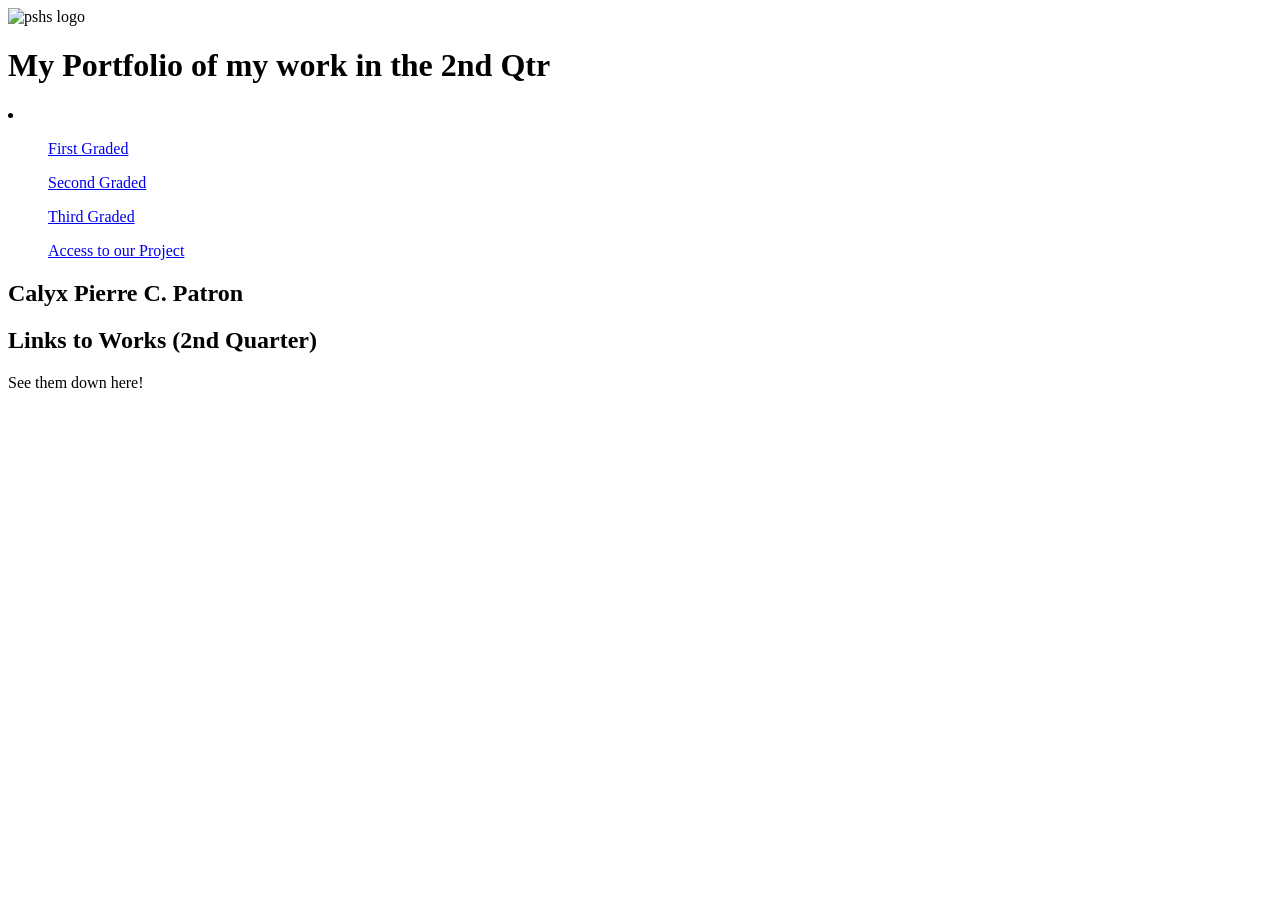
==== index.html @ 3e2a843a "Merge branch 'main' of https://github.com/calyx-r3ppl328/CS3_2ndQtrPortfolio" ====
<!DOCTYPE html>
<html lang="en">
<head>
  <meta charset="UTF-8">
  <meta name="viewport" content="width-device-width, inital-scale=1.0">
  <meta name="description" content="2Q Portfolio">
  <meta name="keywords" content="2Q, Portfolio, Projects, Web Development">
  <meta name="author" content="Calyx Patron">

  <title>Patron, Calyx Pierre Portfolio (2nd Quarter)</title>
  <link rel="stylesheet" href="styles.css">
  <link rel = "icon" href = "../assets/pshs.jpg" type = "image/png">
</head>
<body>
  <header>
    <div>
      <img src="./assets/pshstransparent.png" alt="pshs logo" title="The Official Logo" style="width: 300px; height: 200px;">
        <h1>
          My Portfolio of my work in the 2nd Qtr
        </h1>
      </img>
      <nav>
        <li>
          <ol> <a href="./public/2Q1GMagnesiumPatron_Discography.html"> First Graded </a> </ol>
          <ol> <a href="./public/2Q2GMagnesiumPatron_Discography.html"> Second Graded </a> </ol>
          <ol> <a href="#"> Third Graded </a> </ol>
          <ol> <a href="#"> Access to our Project </a> </ol>
        </li>
      </nav>
    </div>
  </header>
  <section class="w3-container">
   <h1>Calyx Pierre C. Patron</h1>
   <h2>Links to Works (2nd Quarter)</h2>
   <p> See them down here! </p>
   <nav>
    <ul>
    </ul>
   </nav>
  </section>
  <script>
    let x;
    x = 100;
    x = "hi!"
  </script>
</body>
</html>
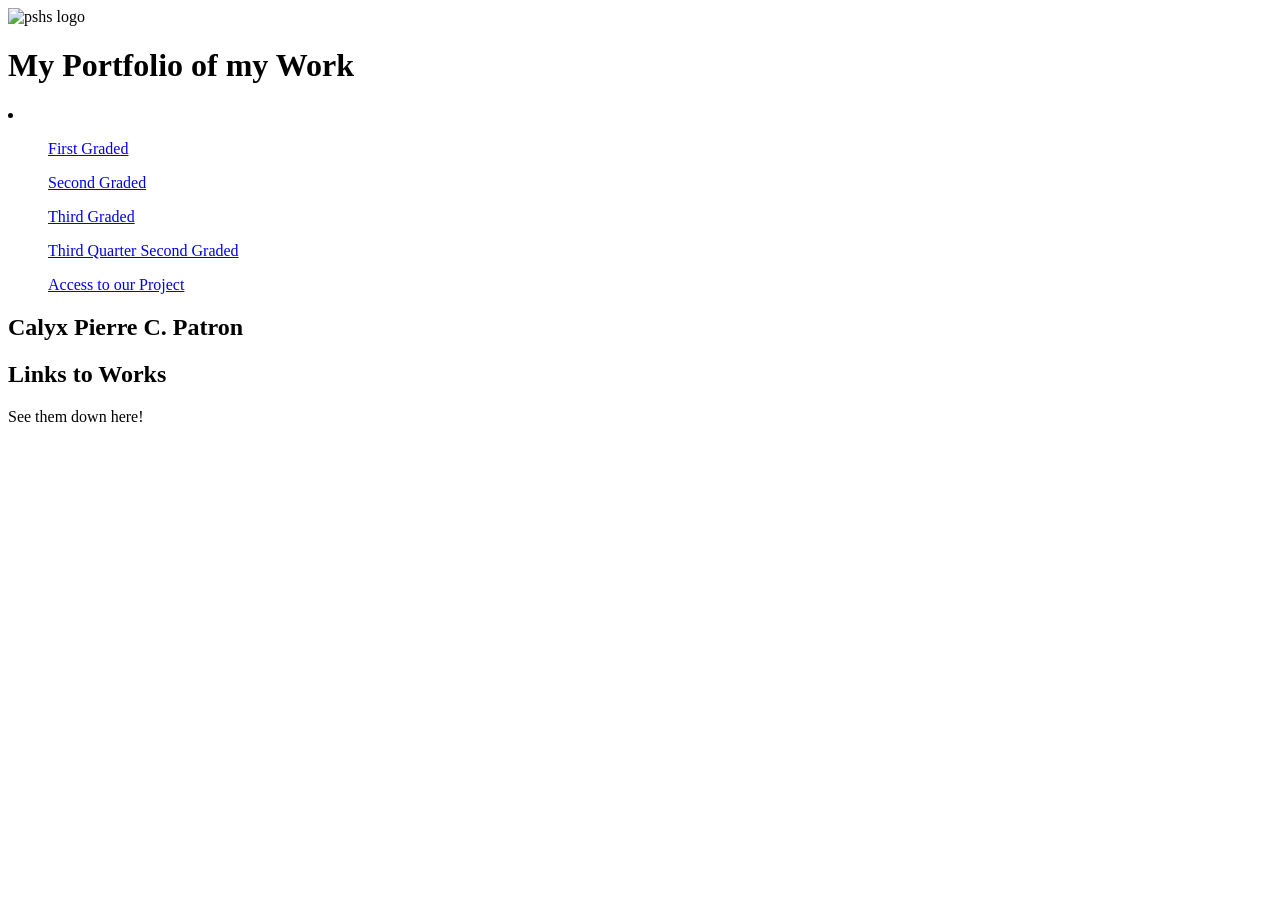
==== commit ddcafabb: "form" ====
--- a/index.html
+++ b/index.html
@@ -7,7 +7,7 @@
   <meta name="keywords" content="2Q, Portfolio, Projects, Web Development">
   <meta name="author" content="Calyx Patron">
 
-  <title>Patron, Calyx Pierre Portfolio (2nd Quarter)</title>
+  <title>Patron, Calyx Pierre Portfolio</title>
   <link rel="stylesheet" href="styles.css">
   <link rel = "icon" href = "../assets/pshs.jpg" type = "image/png">
 </head>
@@ -16,7 +16,7 @@
     <div>
       <img src="./assets/pshstransparent.png" alt="pshs logo" title="The Official Logo" style="width: 300px; height: 200px;">
         <h1>
-          My Portfolio of my work in the 2nd Qtr
+          My Portfolio of my Work
         </h1>
       </img>
       <nav>
@@ -24,6 +24,7 @@
           <ol> <a href="./public/2Q1GMagnesiumPatron_Discography.html"> First Graded </a> </ol>
           <ol> <a href="./public/2Q2GMagnesiumPatron_Discography.html"> Second Graded </a> </ol>
           <ol> <a href="#"> Third Graded </a> </ol>
+          <ol> <a href="./public/Q3_2GMagnesiumPatron.html"> Third Quarter Second Graded </a></ol>
           <ol> <a href="#"> Access to our Project </a> </ol>
         </li>
       </nav>
@@ -31,7 +32,7 @@
   </header>
   <section class="w3-container">
    <h1>Calyx Pierre C. Patron</h1>
-   <h2>Links to Works (2nd Quarter)</h2>
+   <h2>Links to Works</h2>
    <p> See them down here! </p>
    <nav>
     <ul>
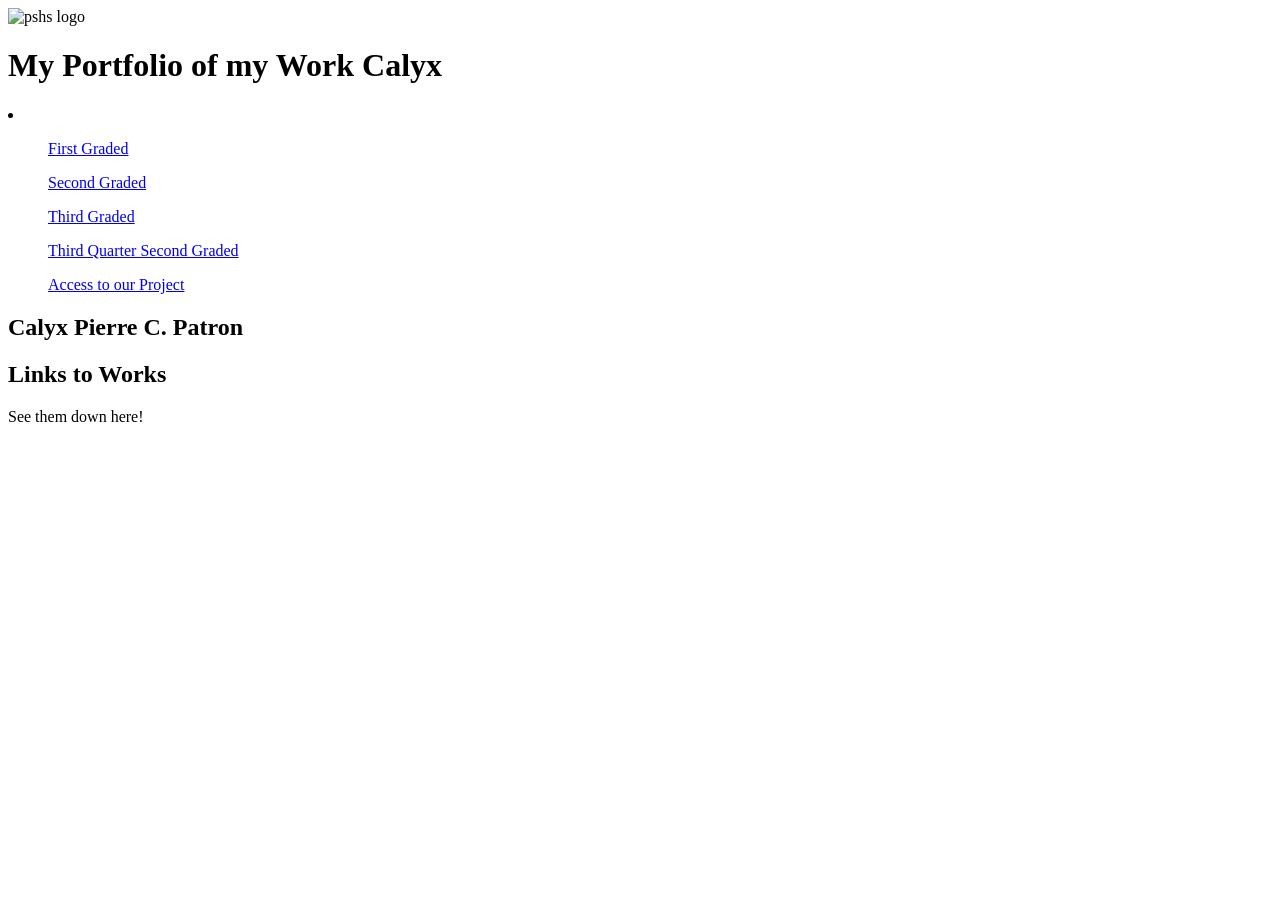
==== commit 009a9f98: "sam" ====
--- a/index.html
+++ b/index.html
@@ -16,7 +16,7 @@
     <div>
       <img src="./assets/pshstransparent.png" alt="pshs logo" title="The Official Logo" style="width: 300px; height: 200px;">
         <h1>
-          My Portfolio of my Work
+          My Portfolio of my Work Calyx
         </h1>
       </img>
       <nav>
@@ -32,17 +32,13 @@
   </header>
   <section class="w3-container">
    <h1>Calyx Pierre C. Patron</h1>
-   <h2>Links to Works</h2>
+   <h2>Links to Works </h2>
    <p> See them down here! </p>
    <nav>
     <ul>
     </ul>
    </nav>
   </section>
-  <script>
-    let x;
-    x = 100;
-    x = "hi!"
-  </script>
+
 </body>
 </html>
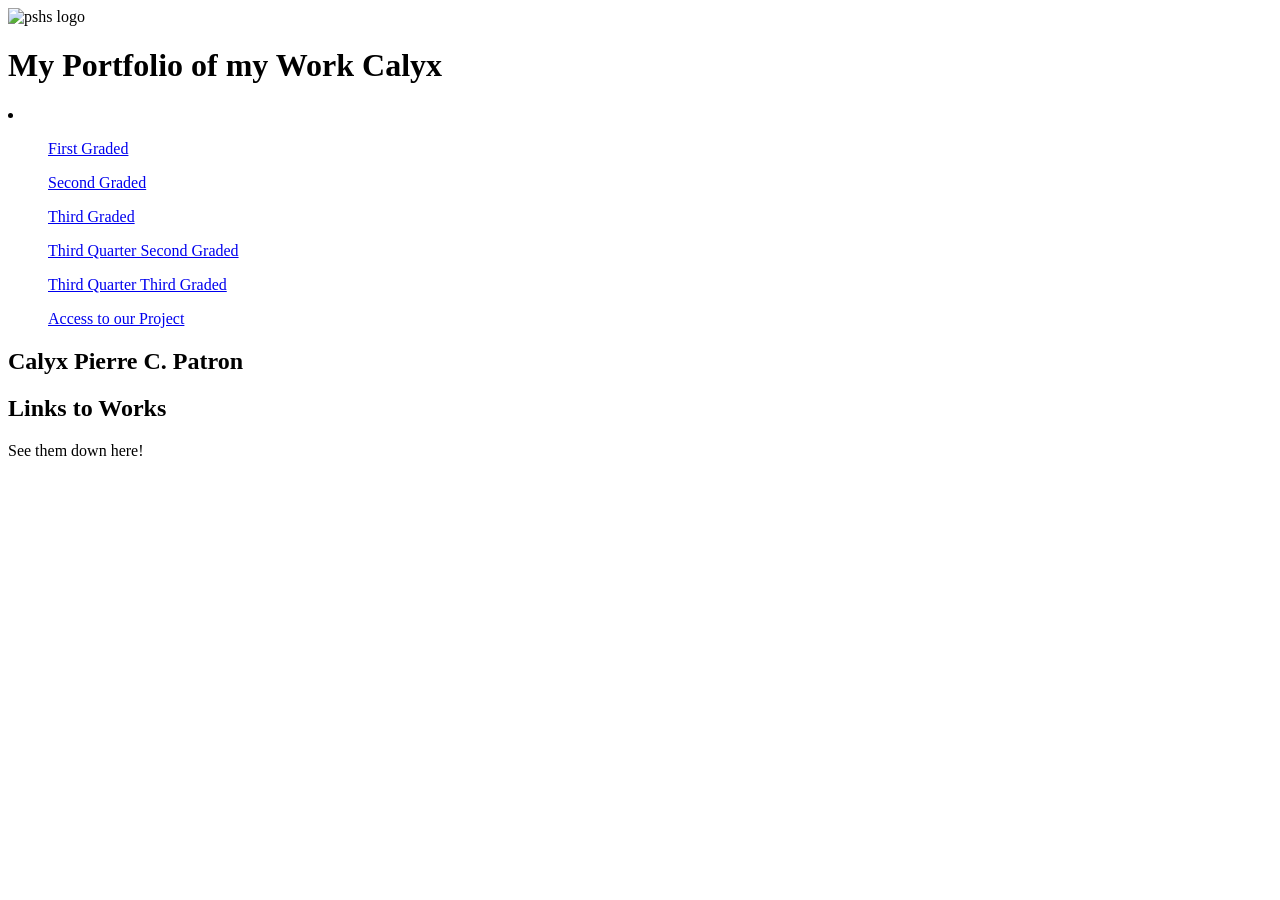
==== commit e0e04782: "3rdgraded" ====
--- a/index.html
+++ b/index.html
@@ -25,6 +25,7 @@
           <ol> <a href="./public/2Q2GMagnesiumPatron_Discography.html"> Second Graded </a> </ol>
           <ol> <a href="#"> Third Graded </a> </ol>
           <ol> <a href="./public/Q3_2GMagnesiumPatron.html"> Third Quarter Second Graded </a></ol>
+          <ol> <a href="./public/Q3_3GMagnesiumPatron.html"> Third Quarter Third Graded </a> </ol>
           <ol> <a href="#"> Access to our Project </a> </ol>
         </li>
       </nav>
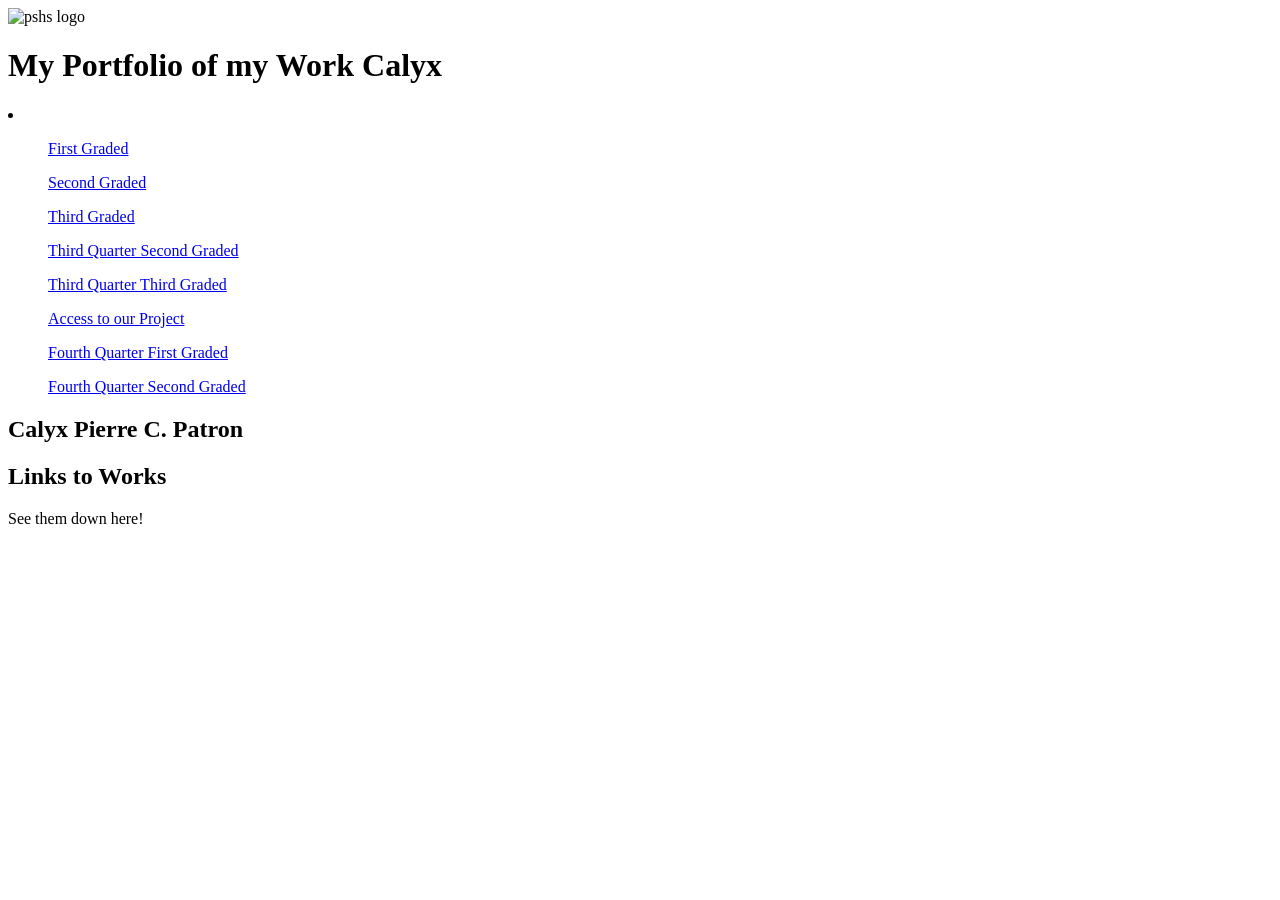
==== commit aa63e1bd: "updatedindex" ====
--- a/index.html
+++ b/index.html
@@ -27,6 +27,8 @@
           <ol> <a href="./public/Q3_2GMagnesiumPatron.html"> Third Quarter Second Graded </a></ol>
           <ol> <a href="./public/Q3_3GMagnesiumPatron.html"> Third Quarter Third Graded </a> </ol>
           <ol> <a href="#"> Access to our Project </a> </ol>
+          <ol> <a href="./public/q41gMagnesiumPatron.html"> Fourth Quarter First Graded </a> </ol>
+          <ol> <a href="./public/q42gMagnesiumPatron.html"> Fourth Quarter Second Graded </a> </ol>
         </li>
       </nav>
     </div>
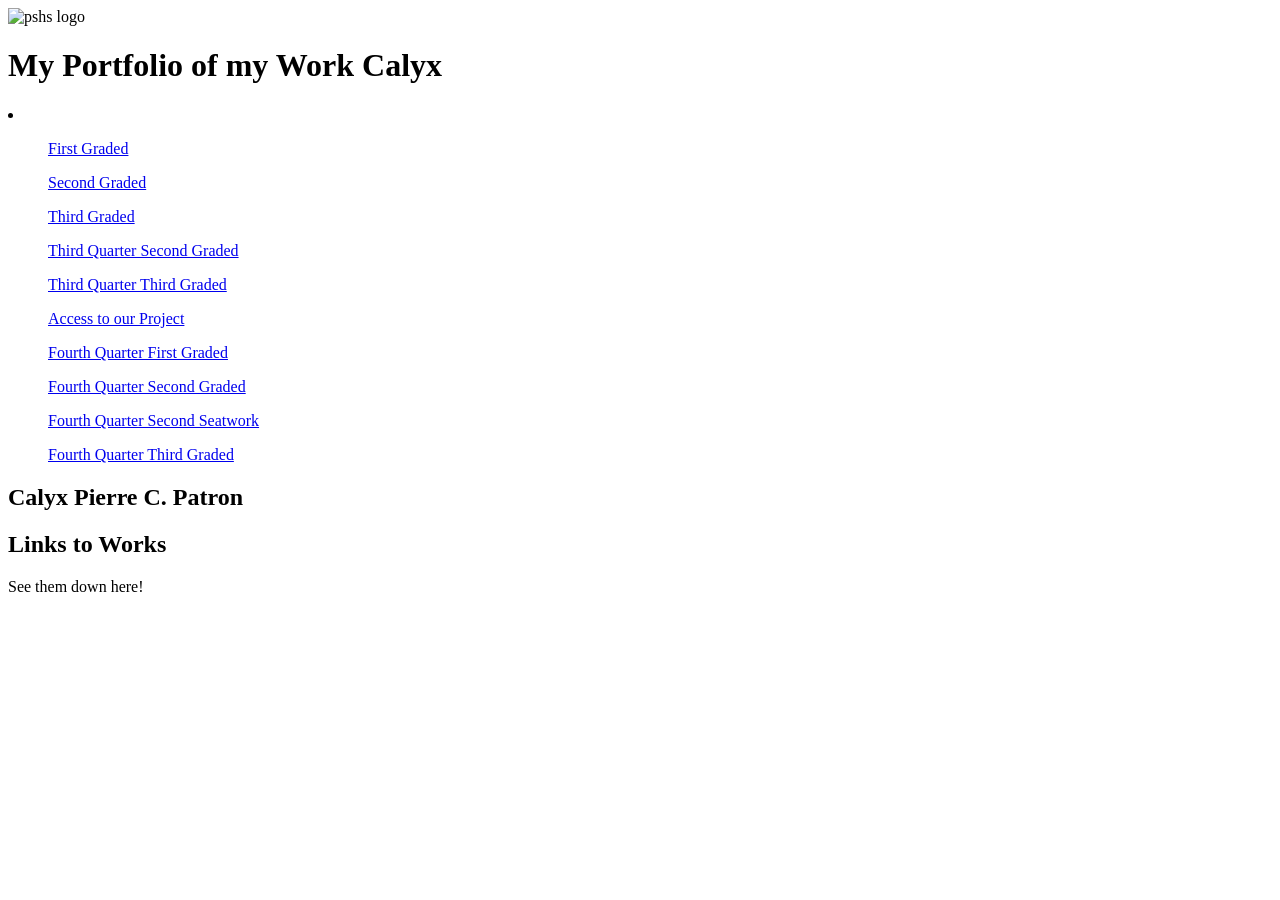
==== commit 7dacf6c9: "updateindex" ====
--- a/index.html
+++ b/index.html
@@ -29,6 +29,8 @@
           <ol> <a href="#"> Access to our Project </a> </ol>
           <ol> <a href="./public/q41gMagnesiumPatron.html"> Fourth Quarter First Graded </a> </ol>
           <ol> <a href="./public/q42gMagnesiumPatron.html"> Fourth Quarter Second Graded </a> </ol>
+          <ol> <a href="./public/9MgPatronSeatwork2.md"> Fourth Quarter Second Seatwork </a> </ol>
+          <ol> <a href="./public/3rd Graded/"> Fourth Quarter Third Graded </a> </ol>
         </li>
       </nav>
     </div>
